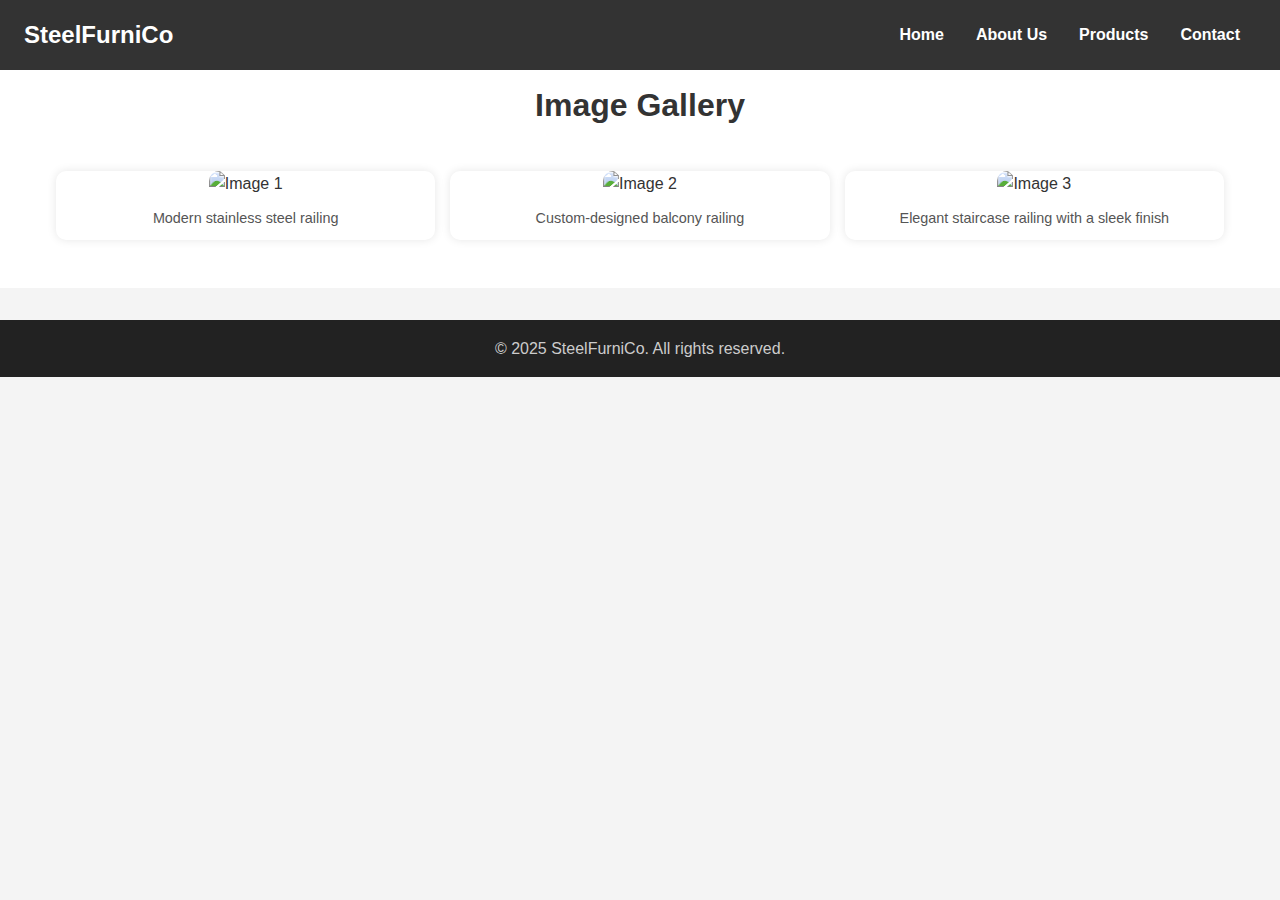
==== product.html @ e22f9929 "Update product.html" ====
<!DOCTYPE html>
<html lang="en">
<head>
  <meta charset="UTF-8">
  <meta name="viewport" content="width=device-width, initial-scale=1.0">
  <title>Image Gallery</title>
  <link rel="stylesheet" href="product.css">
</head>
<body>

  <header>
    <nav class="navbar">
      <div class="logo">SteelFurniCo</div>
      <div class="hamburger" id="hamburger">
        <span></span>
        <span></span>
        <span></span>
      </div>
      <ul class="nav-links" id="nav-links">
        <li><a href="index.html">Home</a></li>
        <li><a href="#about">About Us</a></li>
        <li><a href="product.html">Products</a></li>
        <li><a href="#contact">Contact</a></li>
      </ul>
    </nav>
  </header>

  <main>
    <section class="gallery">
  <h2>Image Gallery</h2>
  <div class="gallery-container">
    <div class="image-card">
      <img data-src="Ralling1.jpg" alt="Image 1" class="gallery-item lazy">
      <p class="image-description">Modern stainless steel railing</p>
    </div>
    <div class="image-card">
      <img data-src="Ralling1.jpg" alt="Image 2" class="gallery-item lazy">
      <p class="image-description">Custom-designed balcony railing</p>
    </div>
    <div class="image-card">
      <img data-src="Ralling1.jpg" alt="Image 3" class="gallery-item lazy">
      <p class="image-description">Elegant staircase railing with a sleek finish</p>
    </div>
  </div>
</section>

<div class="lightbox" id="lightbox">
  <span class="close">&times;</span>
  <img class="lightbox-img" id="lightbox-img" src="" alt="">
  <p class="lightbox-desc" id="lightbox-desc"></p>
</div>

  </main>

  <footer>
    <p>&copy; 2025 SteelFurniCo. All rights reserved.</p>
  </footer>

  <script defer src="script.js"></script>
   <script defer src="product.js"></script>

</body>
</html>
---- product.css ----
/* Reset and Base Styles */
* {
  margin: 0;
  padding: 0;
  box-sizing: border-box;
}

body {
  font-family: 'Arial', sans-serif;
  line-height: 1.6;
  background: #f4f4f4;
  color: #333;
}

/* Header Styling */
header {
  background-color: #333;
  color: #ffffff;
  padding: 1rem 0;
  position: fixed;
  width: 100%;
  top: 0;
  z-index: 100;
}

.navbar {
  display: flex;
  justify-content: space-between;
  align-items: center;
  padding: 0 1.5rem;
}

.logo {
  font-size: 1.5rem;
  font-weight: bold;
}

.hamburger {
  display: none;
  flex-direction: column;
  cursor: pointer;
}

.hamburger span {
  background: #fff;
  height: 3px;
  width: 30px;
  margin: 5px 0;
  transition: all 0.3s ease-in-out;
}

/* Navigation Links */
.nav-links {
  list-style: none;
  display: flex;
}

.nav-links li {
  margin: 0 1rem;
}

.nav-links a {
  text-decoration: none;
  color: #fff;
  font-weight: bold;
  transition: color 0.3s ease-in-out;
}

.nav-links a:hover {
  color: #f0a500;
}

/* Mobile Menu */
@media screen and (max-width: 768px) {
  .hamburger {
    display: flex;
  }

  .nav-links {
    display: none;
    flex-direction: column;
    position: absolute;
    top: 60px;
    right: 0;
    width: 100%;
    background: #444;
    text-align: center;
  }

  .nav-links.active {
    display: flex;
    padding: 1rem 0;
  }

  .nav-links li {
    margin: 1rem 0;
  }
}

/* Gallery Section */
.gallery {
  text-align: center;
  padding: 5rem 2rem 2rem;
  background: #fff;
}

.gallery h2 {
  font-size: 2rem;
  margin-bottom: 1.5rem;
}

/* Responsive Image Grid */
.gallery-container {
  display: grid;
  grid-template-columns: repeat(auto-fit, minmax(200px, 1fr));
  gap: 15px;
  justify-content: center;
  padding: 1rem;
  max-width: 1200px;
  margin: auto;
}

/* Image Card */
.image-card {
  background: #fff;
  border-radius: 10px;
  overflow: hidden;
  box-shadow: 0px 0px 10px rgba(0, 0, 0, 0.1);
  transition: transform 0.3s ease-in-out;
  cursor: pointer;
  text-align: center;
}

.image-card:hover {
  transform: scale(1.05);
}

.gallery-item {
  width: 100%;
  height: 200px;
  object-fit: cover;
  border-radius: 10px 10px 0 0;
}

.image-description {
  padding: 10px;
  font-size: 0.9rem;
  color: #555;
}

/* Lightbox */
.lightbox {
  display: none;
  position: fixed;
  top: 0;
  left: 0;
  width: 100%;
  height: 100%;
  background: rgba(0, 0, 0, 0.8);
  justify-content: center;
  align-items: center;
  flex-direction: column;
  z-index: 1000;
}

.lightbox-img {
  max-width: 90%;
  max-height: 70%;
  border-radius: 10px;
  box-shadow: 0px 0px 20px rgba(255, 255, 255, 0.5);
}

.lightbox-desc {
  color: white;
  font-size: 1.2rem;
  margin-top: 10px;
  text-align: center;
  max-width: 80%;
}

.close {
  color: white;
  font-size: 2rem;
  position: absolute;
  top: 20px;
  right: 30px;
  cursor: pointer;
}

/* Footer */
footer {
  text-align: center;
  padding: 1rem;
  background: #222;
  color: #ccc;
  margin-top: 2rem;
}
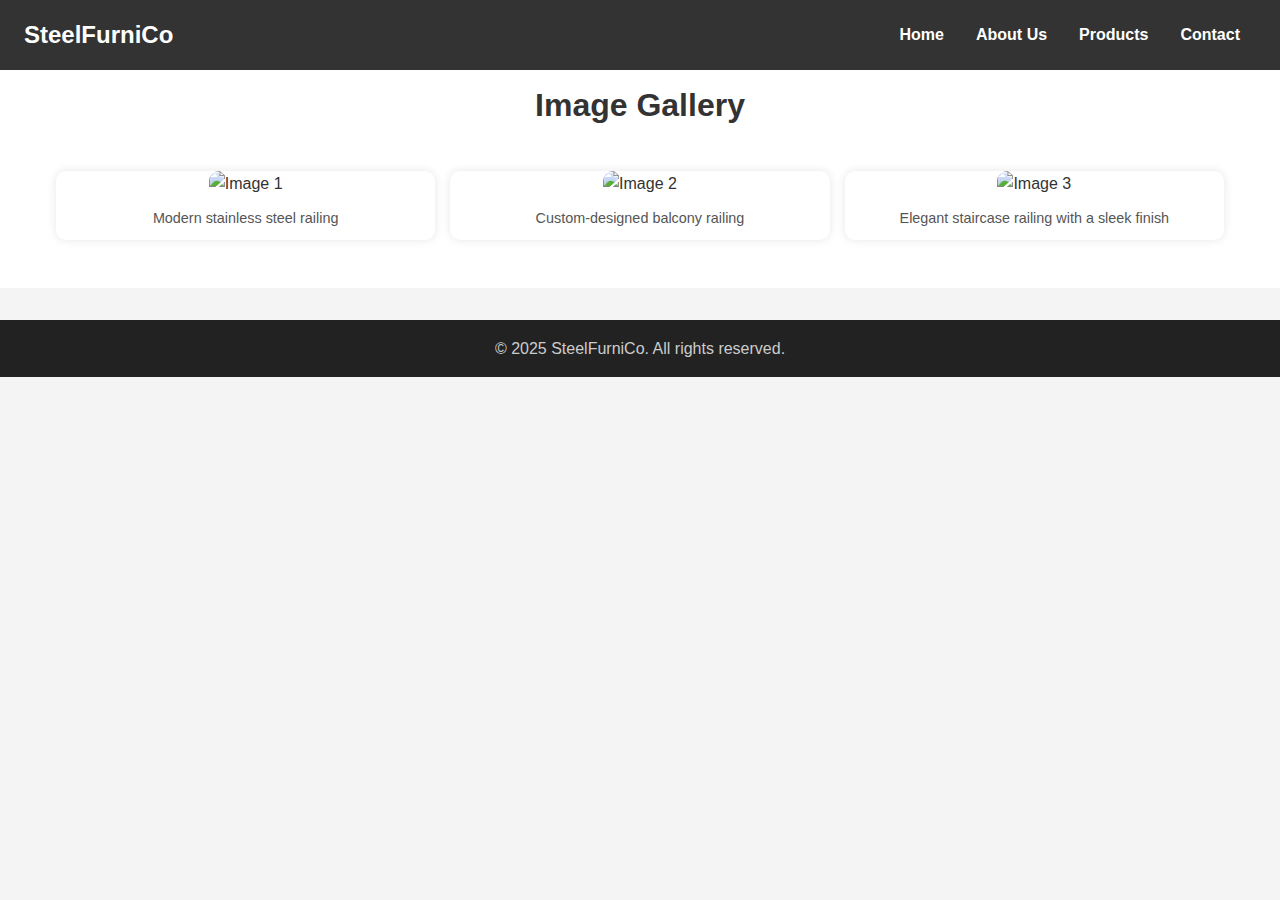
==== commit 5e7f3bc7: "Update product.html" ====
--- a/product.html
+++ b/product.html
@@ -34,11 +34,11 @@
       <p class="image-description">Modern stainless steel railing</p>
     </div>
     <div class="image-card">
-      <img data-src="Ralling1.jpg" alt="Image 2" class="gallery-item lazy">
+      <img data-src="Ralling2.jpg" alt="Image 2" class="gallery-item lazy">
       <p class="image-description">Custom-designed balcony railing</p>
     </div>
     <div class="image-card">
-      <img data-src="Ralling1.jpg" alt="Image 3" class="gallery-item lazy">
+      <img data-src="Ralling3.jpg" alt="Image 3" class="gallery-item lazy">
       <p class="image-description">Elegant staircase railing with a sleek finish</p>
     </div>
   </div>
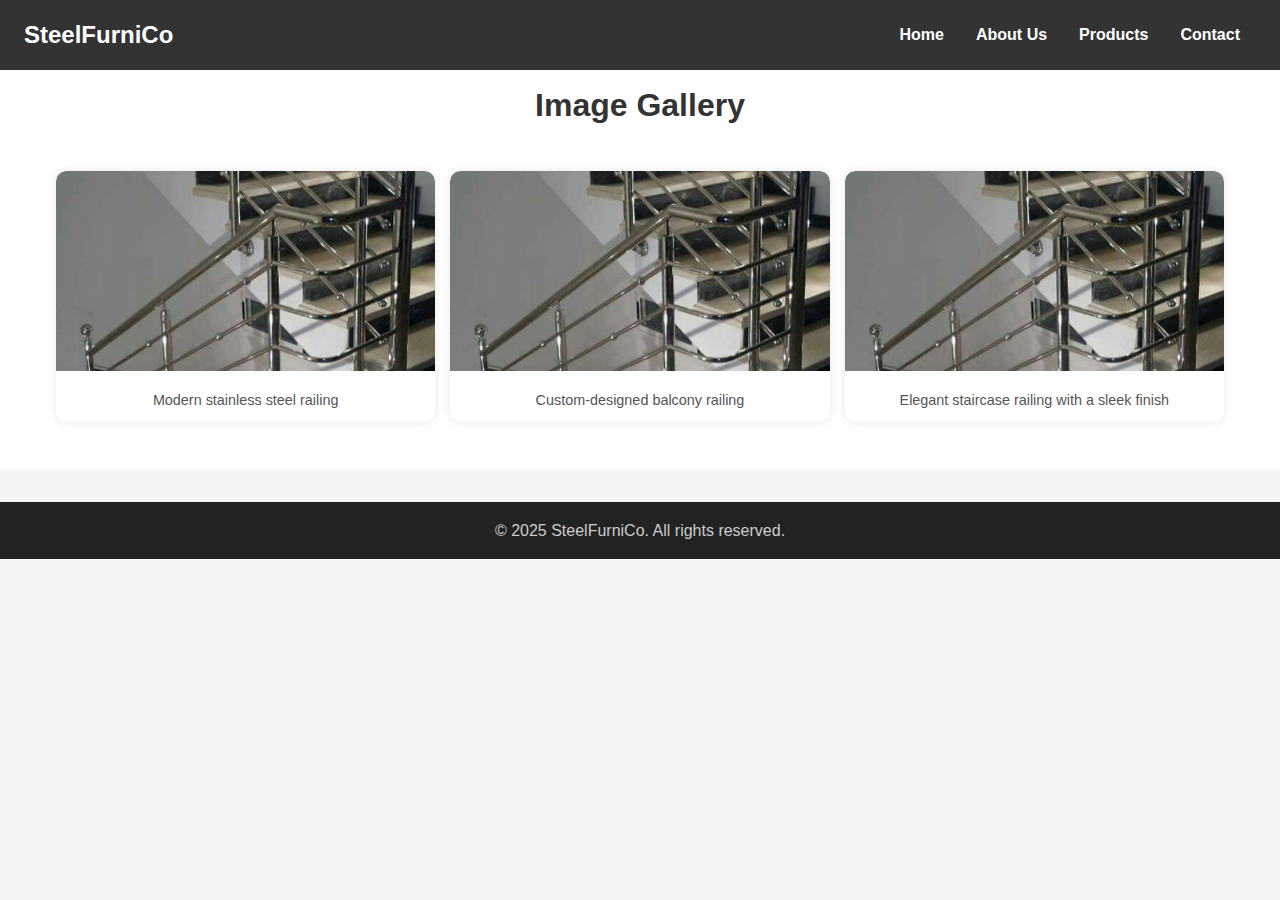
==== commit 920ec58f: "Update product.html" ====
--- a/product.html
+++ b/product.html
@@ -34,11 +34,11 @@
       <p class="image-description">Modern stainless steel railing</p>
     </div>
     <div class="image-card">
-      <img data-src="Ralling2.jpg" alt="Image 2" class="gallery-item lazy">
+      <img data-src="Ralling1.jpg" alt="Image 2" class="gallery-item lazy">
       <p class="image-description">Custom-designed balcony railing</p>
     </div>
     <div class="image-card">
-      <img data-src="Ralling3.jpg" alt="Image 3" class="gallery-item lazy">
+      <img data-src="Ralling1.jpg" alt="Image 3" class="gallery-item lazy">
       <p class="image-description">Elegant staircase railing with a sleek finish</p>
     </div>
   </div>
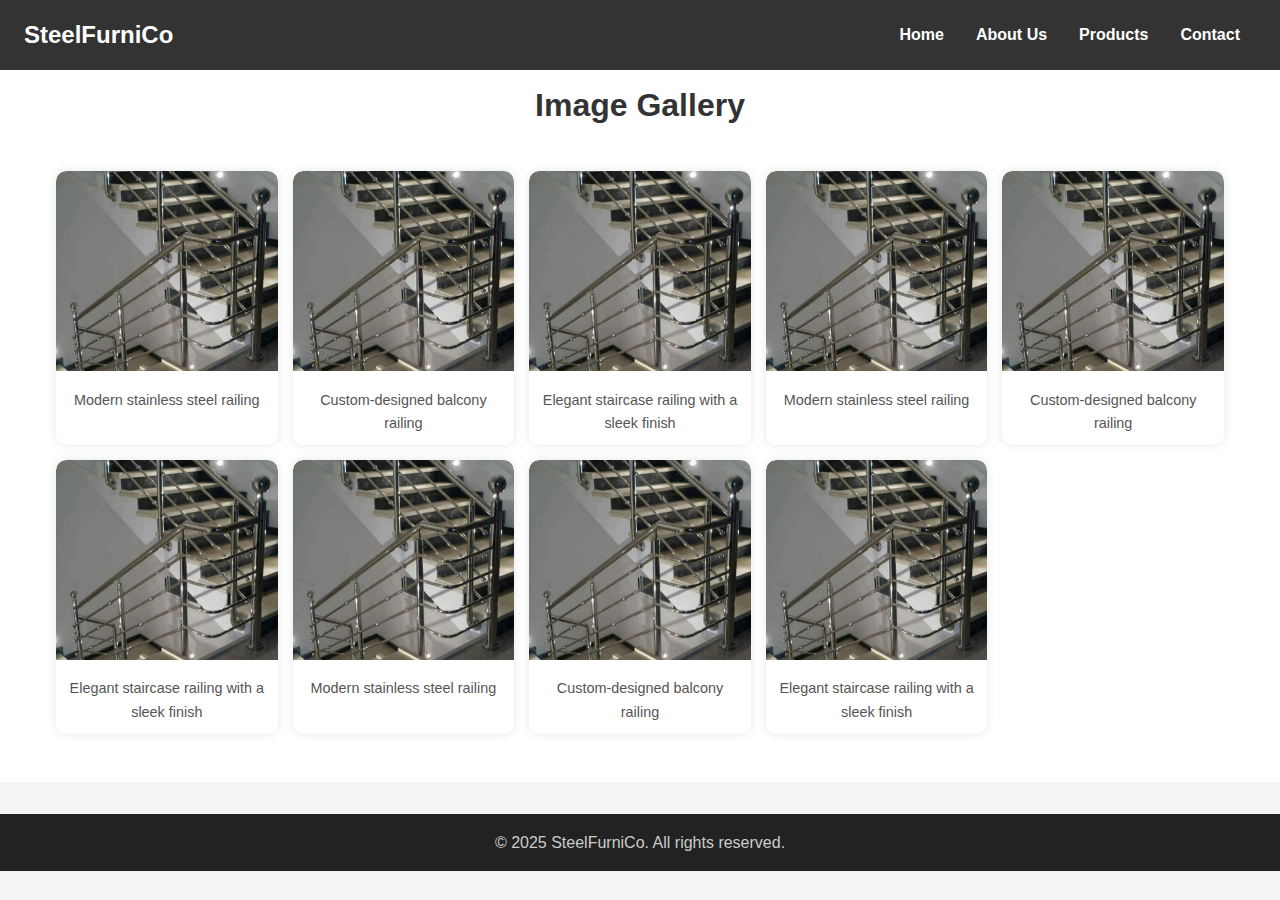
==== commit bd6a8c15: "Update product.html" ====
--- a/product.html
+++ b/product.html
@@ -41,6 +41,30 @@
       <img data-src="Ralling1.jpg" alt="Image 3" class="gallery-item lazy">
       <p class="image-description">Elegant staircase railing with a sleek finish</p>
     </div>
+    <div class="image-card">
+      <img data-src="Ralling1.jpg" alt="Image 1" class="gallery-item lazy">
+      <p class="image-description">Modern stainless steel railing</p>
+    </div>
+    <div class="image-card">
+      <img data-src="Ralling1.jpg" alt="Image 2" class="gallery-item lazy">
+      <p class="image-description">Custom-designed balcony railing</p>
+    </div>
+    <div class="image-card">
+      <img data-src="Ralling1.jpg" alt="Image 3" class="gallery-item lazy">
+      <p class="image-description">Elegant staircase railing with a sleek finish</p>
+    </div>
+    <div class="image-card">
+      <img data-src="Ralling1.jpg" alt="Image 1" class="gallery-item lazy">
+      <p class="image-description">Modern stainless steel railing</p>
+    </div>
+    <div class="image-card">
+      <img data-src="Ralling1.jpg" alt="Image 2" class="gallery-item lazy">
+      <p class="image-description">Custom-designed balcony railing</p>
+    </div>
+    <div class="image-card">
+      <img data-src="Ralling1.jpg" alt="Image 3" class="gallery-item lazy">
+      <p class="image-description">Elegant staircase railing with a sleek finish</p>
+    </div>
   </div>
 </section>
 
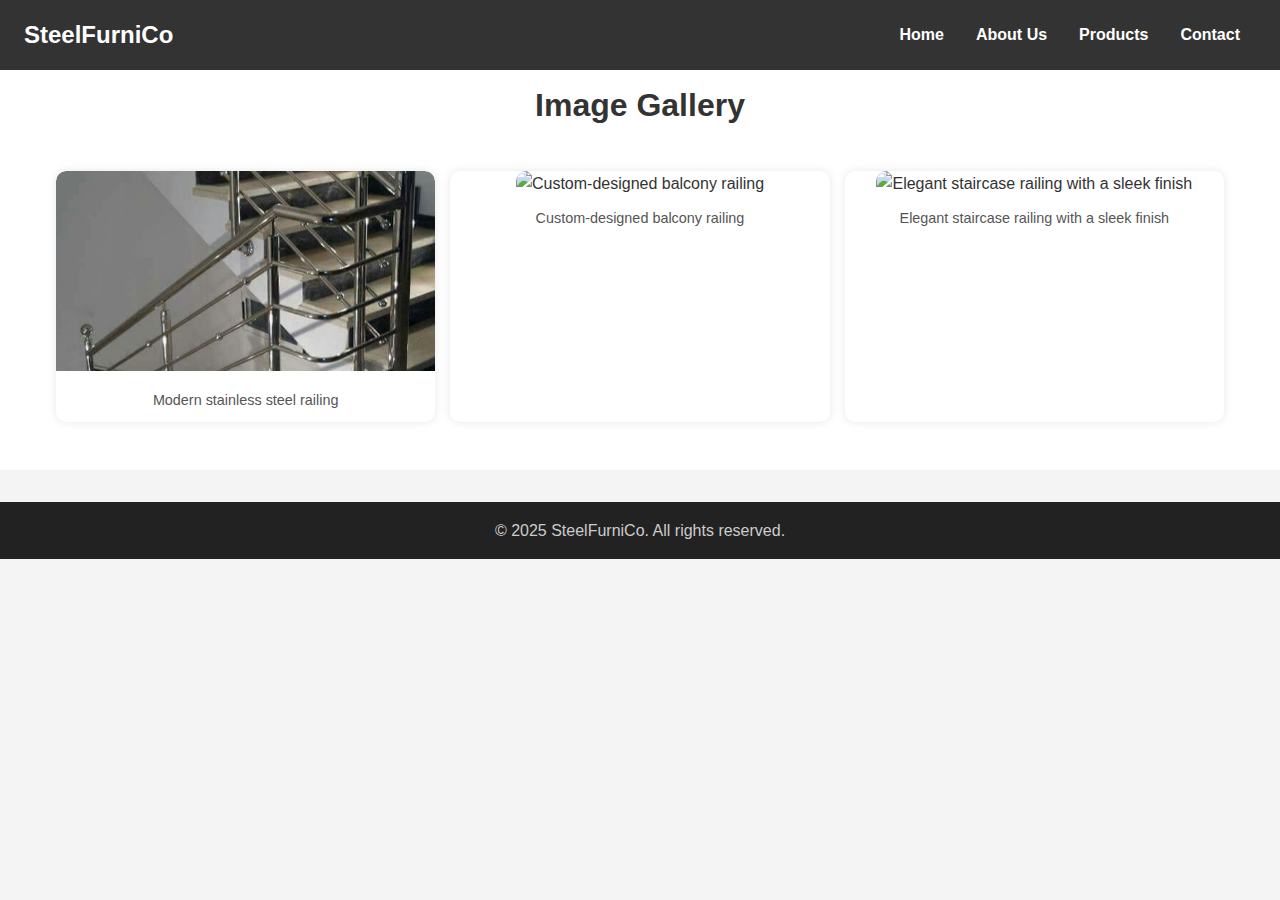
==== commit a89b23ba: "Update product.html" ====
--- a/product.html
+++ b/product.html
@@ -27,52 +27,28 @@
 
   <main>
     <section class="gallery">
-  <h2>Image Gallery</h2>
-  <div class="gallery-container">
-    <div class="image-card">
-      <img data-src="Ralling1.jpg" alt="Image 1" class="gallery-item lazy">
-      <p class="image-description">Modern stainless steel railing</p>
+      <h2>Image Gallery</h2>
+      <div class="gallery-container">
+        <div class="image-card">
+          <img src="Ralling1.jpg" alt="Modern stainless steel railing" class="gallery-item">
+          <p class="image-description">Modern stainless steel railing</p>
+        </div>
+        <div class="image-card">
+          <img src="Ralling2.jpg" alt="Custom-designed balcony railing" class="gallery-item">
+          <p class="image-description">Custom-designed balcony railing</p>
+        </div>
+        <div class="image-card">
+          <img src="Ralling3.jpg" alt="Elegant staircase railing with a sleek finish" class="gallery-item">
+          <p class="image-description">Elegant staircase railing with a sleek finish</p>
+        </div>
+      </div>
+    </section>
+
+    <div class="lightbox" id="lightbox">
+      <span class="close">&times;</span>
+      <img class="lightbox-img" id="lightbox-img" src="" alt="">
+      <p class="lightbox-desc" id="lightbox-desc"></p>
     </div>
-    <div class="image-card">
-      <img data-src="Ralling1.jpg" alt="Image 2" class="gallery-item lazy">
-      <p class="image-description">Custom-designed balcony railing</p>
-    </div>
-    <div class="image-card">
-      <img data-src="Ralling1.jpg" alt="Image 3" class="gallery-item lazy">
-      <p class="image-description">Elegant staircase railing with a sleek finish</p>
-    </div>
-    <div class="image-card">
-      <img data-src="Ralling1.jpg" alt="Image 1" class="gallery-item lazy">
-      <p class="image-description">Modern stainless steel railing</p>
-    </div>
-    <div class="image-card">
-      <img data-src="Ralling1.jpg" alt="Image 2" class="gallery-item lazy">
-      <p class="image-description">Custom-designed balcony railing</p>
-    </div>
-    <div class="image-card">
-      <img data-src="Ralling1.jpg" alt="Image 3" class="gallery-item lazy">
-      <p class="image-description">Elegant staircase railing with a sleek finish</p>
-    </div>
-    <div class="image-card">
-      <img data-src="Ralling1.jpg" alt="Image 1" class="gallery-item lazy">
-      <p class="image-description">Modern stainless steel railing</p>
-    </div>
-    <div class="image-card">
-      <img data-src="Ralling1.jpg" alt="Image 2" class="gallery-item lazy">
-      <p class="image-description">Custom-designed balcony railing</p>
-    </div>
-    <div class="image-card">
-      <img data-src="Ralling1.jpg" alt="Image 3" class="gallery-item lazy">
-      <p class="image-description">Elegant staircase railing with a sleek finish</p>
-    </div>
-  </div>
-</section>
-
-<div class="lightbox" id="lightbox">
-  <span class="close">&times;</span>
-  <img class="lightbox-img" id="lightbox-img" src="" alt="">
-  <p class="lightbox-desc" id="lightbox-desc"></p>
-</div>
 
   </main>
 
@@ -81,7 +57,6 @@
   </footer>
 
   <script defer src="script.js"></script>
-   <script defer src="product.js"></script>
 
 </body>
 </html>
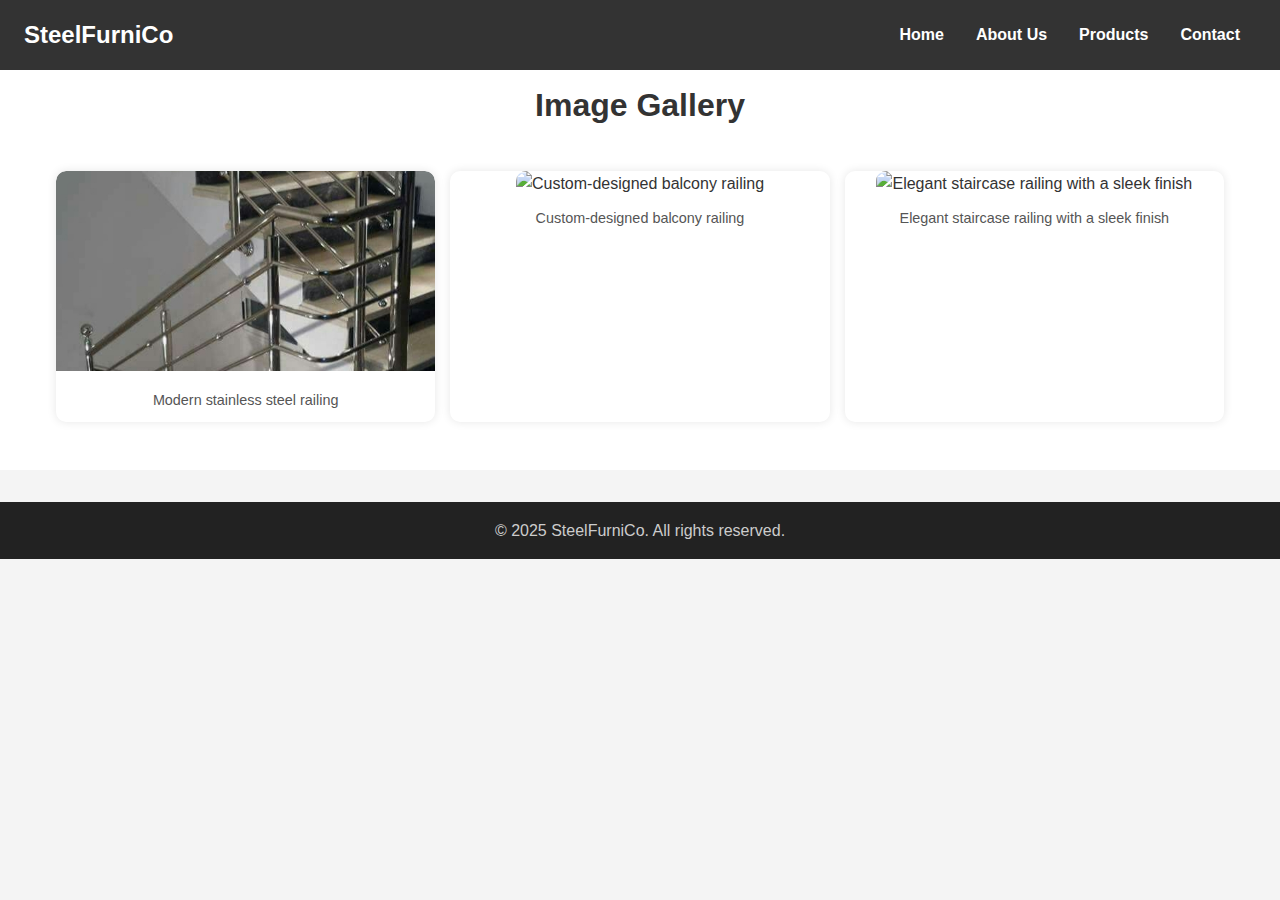
==== commit 1a8009d9: "Update product.html" ====
--- a/product.html
+++ b/product.html
@@ -56,7 +56,7 @@
     <p>&copy; 2025 SteelFurniCo. All rights reserved.</p>
   </footer>
 
-  <script defer src="script.js"></script>
+  <script defer src="product.js"></script>
 
 </body>
 </html>
--- a/product.css
+++ b/product.css
@@ -35,10 +35,12 @@
   font-weight: bold;
 }
 
+/* Hamburger Menu */
 .hamburger {
   display: none;
   flex-direction: column;
   cursor: pointer;
+  z-index: 1100;
 }
 
 .hamburger span {
@@ -49,7 +51,6 @@
   transition: all 0.3s ease-in-out;
 }
 
-/* Navigation Links */
 .nav-links {
   list-style: none;
   display: flex;
@@ -85,6 +86,7 @@
     width: 100%;
     background: #444;
     text-align: center;
+    transition: all 0.3s ease-in-out;
   }
 
   .nav-links.active {
@@ -94,6 +96,19 @@
 
   .nav-links li {
     margin: 1rem 0;
+  }
+
+  /* Hamburger Animation */
+  .hamburger.open span:nth-child(1) {
+    transform: rotate(45deg) translate(5px, 5px);
+  }
+
+  .hamburger.open span:nth-child(2) {
+    opacity: 0;
+  }
+
+  .hamburger.open span:nth-child(3) {
+    transform: rotate(-45deg) translate(5px, -5px);
   }
 }
 
@@ -187,7 +202,6 @@
   cursor: pointer;
 }
 
-/* Footer */
 footer {
   text-align: center;
   padding: 1rem;
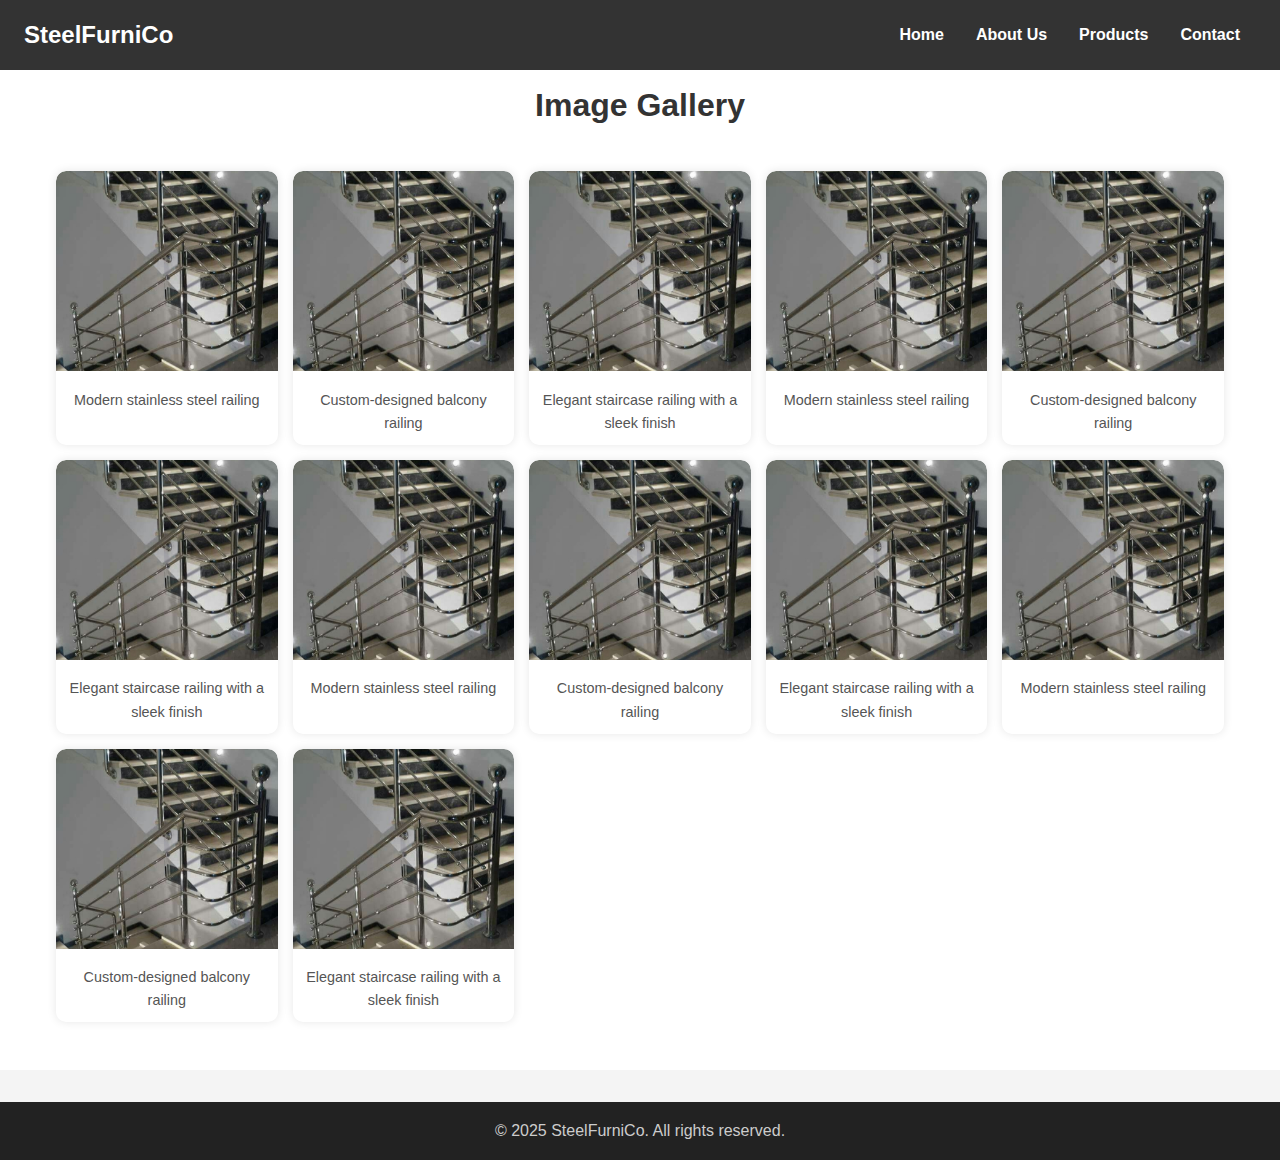
==== commit a9d54ea3: "Update product.html" ====
--- a/product.html
+++ b/product.html
@@ -34,11 +34,47 @@
           <p class="image-description">Modern stainless steel railing</p>
         </div>
         <div class="image-card">
-          <img src="Ralling2.jpg" alt="Custom-designed balcony railing" class="gallery-item">
+          <img src="Ralling1.jpg" alt="Custom-designed balcony railing" class="gallery-item">
           <p class="image-description">Custom-designed balcony railing</p>
         </div>
         <div class="image-card">
-          <img src="Ralling3.jpg" alt="Elegant staircase railing with a sleek finish" class="gallery-item">
+          <img src="Ralling1.jpg" alt="Elegant staircase railing with a sleek finish" class="gallery-item">
+          <p class="image-description">Elegant staircase railing with a sleek finish</p>
+        </div>
+        <div class="image-card">
+          <img src="Ralling1.jpg" alt="Modern stainless steel railing" class="gallery-item">
+          <p class="image-description">Modern stainless steel railing</p>
+        </div>
+        <div class="image-card">
+          <img src="Ralling1.jpg" alt="Custom-designed balcony railing" class="gallery-item">
+          <p class="image-description">Custom-designed balcony railing</p>
+        </div>
+        <div class="image-card">
+          <img src="Ralling1.jpg" alt="Elegant staircase railing with a sleek finish" class="gallery-item">
+          <p class="image-description">Elegant staircase railing with a sleek finish</p>
+        </div>
+        <div class="image-card">
+          <img src="Ralling1.jpg" alt="Modern stainless steel railing" class="gallery-item">
+          <p class="image-description">Modern stainless steel railing</p>
+        </div>
+        <div class="image-card">
+          <img src="Ralling1.jpg" alt="Custom-designed balcony railing" class="gallery-item">
+          <p class="image-description">Custom-designed balcony railing</p>
+        </div>
+        <div class="image-card">
+          <img src="Ralling1.jpg" alt="Elegant staircase railing with a sleek finish" class="gallery-item">
+          <p class="image-description">Elegant staircase railing with a sleek finish</p>
+        </div>
+        <div class="image-card">
+          <img src="Ralling1.jpg" alt="Modern stainless steel railing" class="gallery-item">
+          <p class="image-description">Modern stainless steel railing</p>
+        </div>
+        <div class="image-card">
+          <img src="Ralling1.jpg" alt="Custom-designed balcony railing" class="gallery-item">
+          <p class="image-description">Custom-designed balcony railing</p>
+        </div>
+        <div class="image-card">
+          <img src="Ralling1.jpg" alt="Elegant staircase railing with a sleek finish" class="gallery-item">
           <p class="image-description">Elegant staircase railing with a sleek finish</p>
         </div>
       </div>
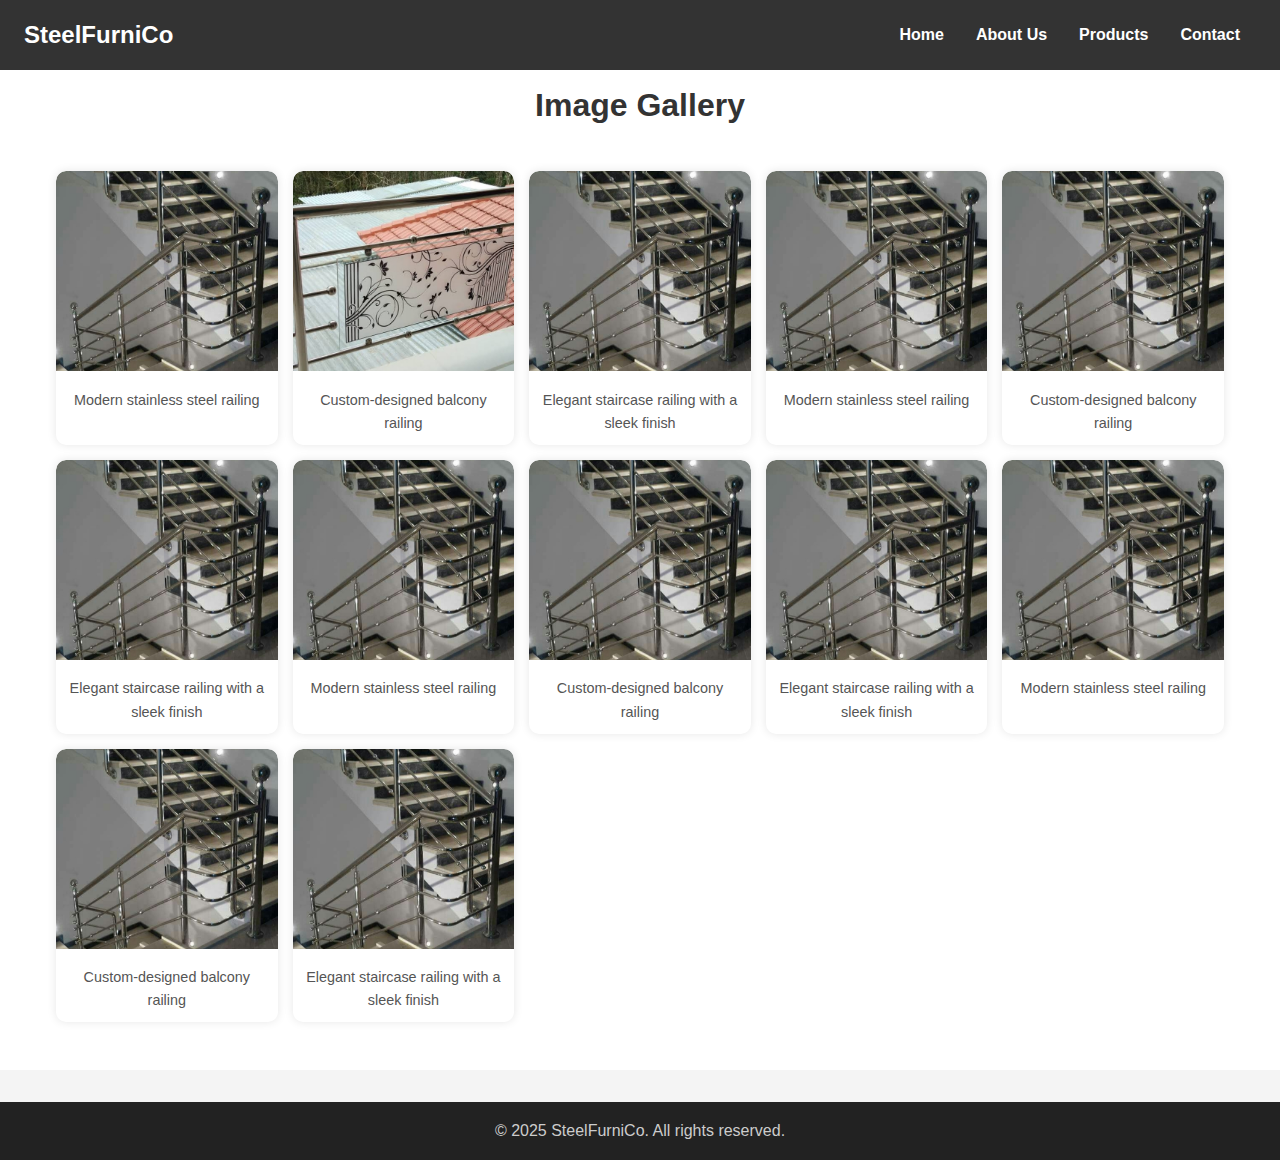
==== commit 6ecc0793: "Update product.html" ====
--- a/product.html
+++ b/product.html
@@ -34,7 +34,7 @@
           <p class="image-description">Modern stainless steel railing</p>
         </div>
         <div class="image-card">
-          <img src="Ralling1.jpg" alt="Custom-designed balcony railing" class="gallery-item">
+          <img src="Balcony Glass Ralling.jpg" alt="Custom-designed balcony railing" class="gallery-item">
           <p class="image-description">Custom-designed balcony railing</p>
         </div>
         <div class="image-card">
